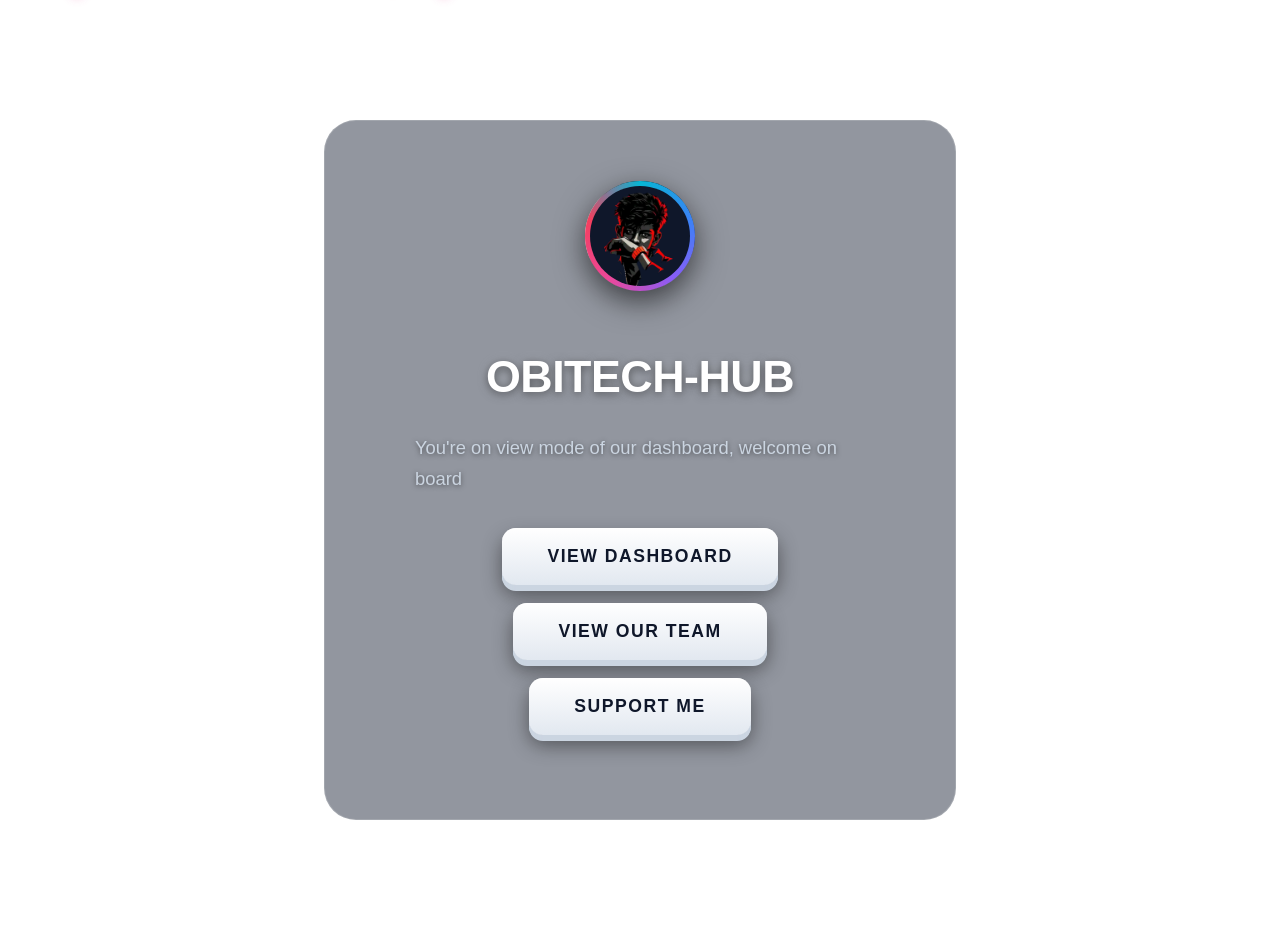
==== index.html @ 86bf51bb "Add files via upload" ====
<!DOCTYPE html>
<html lang="en">
<head>
    <meta charset="utf-8">
    <meta name="viewport" content="width=device-width, initial-scale=1, shrink-to-fit=no">
    <meta name="description" content="You're top priority digital skills hub and Cybersecurity services">
    <meta name="OBITECH-HUB" content="Digital skills hub">
    <link href="https://fonts.googleapis.com/css?family=Poppins:100,200,300,400,500,600,700,800,900" rel="stylesheet">
      <meta name="viewport" content="width=device-width, initial-scale=1.0, maximum-scale=1.0, user-scalable=no">
      <meta property="og:image" content="../i.postimg.cc/McRt1ddR/1PvrIzuSPseb.png">
<meta property="og:title" content="OBITECH HUB">
<meta property="og:description" content="Protecing digital War and Equipping youths with digital skills ">
<meta property="og:url" content="obitech hub">
      <meta http-equiv="Upgrade-Insecure-Requests" content="1">
    <meta http-equiv="Cache-Control" content="max-age=31536000">
    <meta name="viewport" content="width=device-width, initial-scale=1, shrink-to-fit=no">
    <link rel="preload" href="styles.css" as="style">
<link rel="preload" href="script.js" as="script">
<link rel="preload" href="image.jpg" as="image">
    <link rel="stylesheet" href="style.css">
</head>
<body>
    <div class="obitech-hub">Obitech hub</div>
<div class="obitech-hub">Obitech hub</div>
<div class="obitech-hub">Obitech hub</div>
  <div class="obitech-hub">Obitech hub</div>
  <div class="kimondo"></div>
   <div class="kimondo"></div>
   <div class="kimondo"></div>
   <div class="kimondo"></div>
   <div class="kimondo"></div>
   <div class="kimondo"></div>
  <div class="particles-container"></div>
    <div class="container-siri">
    <div class="logo-siri">
       <image src=logo.png alt="obitech">
   </div>
           
    <h1>OBITECH-HUB</h1>
    <p>You're on view mode of our dashboard, welcome on board</p>
    <button class="btn-siri" data-href="Home.html">VIEW DASHBOARD </button>
    <br>
    <button class="btn-siri" data-href="#">VIEW OUR TEAM</button>
    <br>
     <button class="btn-siri" data-href="https://www.facebook.com/61576050393879/subscribe/">SUPPORT ME</button>
<br>
    <script src="app.js"></script>
    </div>
</body>
</html>
---- style.css ----
@keyframes badiliRangi {
    0% { background-color: #0f172a; }   
    25% { background-color: #7f1d1d; }  
    50% { background-color: #14532d; }
    75% { background-color: #581c87; }
    100% { background-color: #0f172a; } 
}

@keyframes zungushaRangiZaNje {
    100% { transform: rotate(360deg); }
}

@keyframes shukaChini {
    0% {
        top: -100px;
        opacity: 0;
    }
    10% {
        opacity: 0.4;
    }
    90% {
        opacity: 0.4;
    }
    100% {
        top: 100vh;
        opacity: 0;
    }
}


@keyframes kudondokaMaua {
    0% {
        transform: translateY(-20px) translateX(0) rotate(0deg) scale(0.8);
        opacity: 0;
    }
    10% {
        opacity: 0.8;
    }
    50% {
        transform: translateY(50vh) translateX(30px) rotate(180deg) scale(1.1);
    }
    100% {
        transform: translateY(105vh) translateX(-20px) rotate(360deg) scale(0.6);
        opacity: 0;
    }
}


body {
    font-family: 'Segoe UI', Tahoma, Geneva, Verdana, sans-serif;
    color: #f8fafc;
    min-height: 100vh;
    display: flex;
    align-items: center;
    justify-content: center;
    margin: 0;
    padding: 20px;
    background-attachment: fixed;
    overflow: hidden; 
    position: relative;
    
    animation: badiliRangi 12s ease-in-out infinite;
}

.obitech-hub {
    position: absolute;
    top: -100px;
    font-size: 2rem;
    font-weight: 900;
    text-transform: uppercase;
    letter-spacing: 5px;
    pointer-events: none; 
    white-space: nowrap;
    z-index: 1;
    animation: shukaChini linear infinite;
}

.obitech-hub:nth-child(1) { left: 10%; color: #06b6d4; text-shadow: 0 0 10px #06b6d4; animation-duration: 9s; animation-delay: 0s; }
.obitech-hub:nth-child(2) { left: 35%; color: #ec4899; text-shadow: 0 0 10px #ec4899; animation-duration: 14s; animation-delay: 3s; }
.obitech-hub:nth-child(3) { left: 55%; color: #06b6d4; text-shadow: 0 0 10px #06b6d4; animation-duration: 11s; animation-delay: 1s; }
.obitech-hub:nth-child(4) { left: 80%; color: #ec4899; text-shadow: 0 0 10px #ec4899; animation-duration: 16s; animation-delay: 5s; }

#particles-container {
    position: absolute;
    top: 0;
    left: 0;
    width: 100vw;
    height: 100vh;
    pointer-events: none;
    z-index: 2;
    overflow: hidden;
}


.kimondo {
    position: absolute;
    top: -20px;
    border-radius: 50% 0 50% 50%; 
    pointer-events: none;
    box-shadow: 0 4px 10px rgba(236, 72, 153, 0.3);
    transform-origin: center;
}

.container-siri {
    background: rgba(15, 23, 42, 0.45); 
    backdrop-filter: blur(20px); 
    -webkit-backdrop-filter: blur(20px);
    border: 1px solid rgba(255, 255, 255, 0.15); 
    border-radius: 32px; 
    padding: 60px 40px;
    width: 100%;
    max-width: 550px;
    display: flex;
    flex-direction: column;
    align-items: center;
    justify-content: center;
    position: relative;
    z-index: 5; 
    transition: transform 0.4s cubic-bezier(0.175, 0.885, 0.32, 1.275), box-shadow 0.4s ease;
    animation: mwangaMngaoWaKipekee 8s ease-in-out infinite alternate;
}


.container-siri:hover {
    transform: scale(1.02) translateY(-2px);
}


@keyframes mwangaMngaoWaKipekee {
    0% { 
        box-shadow: 0 30px 60px rgba(0, 0, 0, 0.6), 
                    0 0 40px rgba(6, 182, 212, 0.25), 
                    inset 0 0 20px rgba(255, 255, 255, 0.1); 
    }
    33% { 
        box-shadow: 0 30px 60px rgba(0, 0, 0, 0.6), 
                    0 0 40px rgba(236, 72, 153, 0.25), 
                    inset 0 0 20px rgba(255, 255, 255, 0.1); 
    }
    66% { 
        box-shadow: 0 30px 60px rgba(0, 0, 0, 0.6), 
                    0 0 40px rgba(139, 92, 246, 0.25), 
                    inset 0 0 20px rgba(255, 255, 255, 0.1); 
    }
    100% { 
        box-shadow: 0 30px 60px rgba(0, 0, 0, 0.6), 
                    0 0 40px rgba(34, 197, 94, 0.25), 
                    inset 0 0 20px rgba(255, 255, 255, 0.1); 
    }
}


.logo-siri {
    position: relative;
    width: 110px;  
    height: 110px; 
    border-radius: 50%;
    display: flex;
    align-items: center;
    justify-content: center;
    margin-bottom: 30px;
    box-shadow: 0 10px 30px rgba(0, 0, 0, 0.6);
    overflow: hidden; 
}

.logo-siri::before {
    content: '';
    position: absolute;
    width: 160%;
    height: 160%;
    background: conic-gradient(#06b6d4, #3b82f6, #8b5cf6, #ec4899, #f43f5e, #06b6d4);
    animation: zungushaRangiZaNje 3.5s linear infinite; 
    z-index: 1;
}

.logo-siri::after {
    content: '';
    position: absolute;
    top: 5px; 
    left: 5px;
    right: 5px;
    bottom: 5px;
    border-radius: 50%;
    background-image: url('logo.png');
    background-size: cover;
    background-position: center;
    background-repeat: no-repeat;
    background-color: #0f172a; 
    transform: rotate(0deg); 
    z-index: 2;
}


h1 {
    font-size: 2.8rem;
    color: #ffffff;
    margin-bottom: 12px;
    font-weight: 800;
    letter-spacing: -0.5px;
    text-shadow: 0 2px 10px rgba(0, 0, 0, 0.5), 0 0 15px rgba(255, 255, 255, 0.2);
}

p {
    font-size: 1.15rem;
    color: #cbd5e1;
    max-width: 450px;
    margin-bottom: 40px;
    line-height: 1.7;
    text-shadow: 0 1px 5px rgba(0, 0, 0, 0.5);
}


.btn-siri {
    position: relative;
    background: linear-gradient(180deg, #ffffff 0%, #e2e8f0 100%);
    color: #0f172a;
    border: none;
    padding: 18px 45px;
    font-size: 1.1rem;
    font-weight: 700;
    text-transform: uppercase;
    letter-spacing: 1.5px;
    border-radius: 14px;
    cursor: pointer;
    
    transform: translateY(-6px);
    transition: transform 0.1s ease, box-shadow 0.1s ease, background 0.2s ease;
    
    box-shadow: 
        0 1px 0 #cbd5e1,
        0 2px 0 #cbd5e1,
        0 3px 0 #cbd5e1,
        0 4px 0 #cbd5e1,
        0 5px 0 #cbd5e1,
        0 6px 0 #cbd5e1, 
        0 10px 20px rgba(0, 0, 0, 0.45), 
        inset 0 1px 0 rgba(255, 255, 255, 0.6); 
}

.btn-siri:hover {
    background: linear-gradient(180deg, #ffffff 0%, #f1f5f9 100%);
    transform: translateY(-4px);
    
    box-shadow: 
        0 1px 0 #cbd5e1,
        0 2px 0 #cbd5e1,
        0 3px 0 #cbd5e1,
        0 4px 0 #cbd5e1,
        0 8px 16px rgba(0, 0, 0, 0.45),
        inset 0 1px 0 rgba(255, 255, 255, 0.6);
}

.btn-siri:active {
    background: #cbd5e1;
    transform: translateY(0px);
    
    box-shadow: 
        0 0px 0 #cbd5e1,
        0 3px 6px rgba(0, 0, 0, 0.3),
        inset 0 2px 4px rgba(0, 0, 0, 0.15);
}
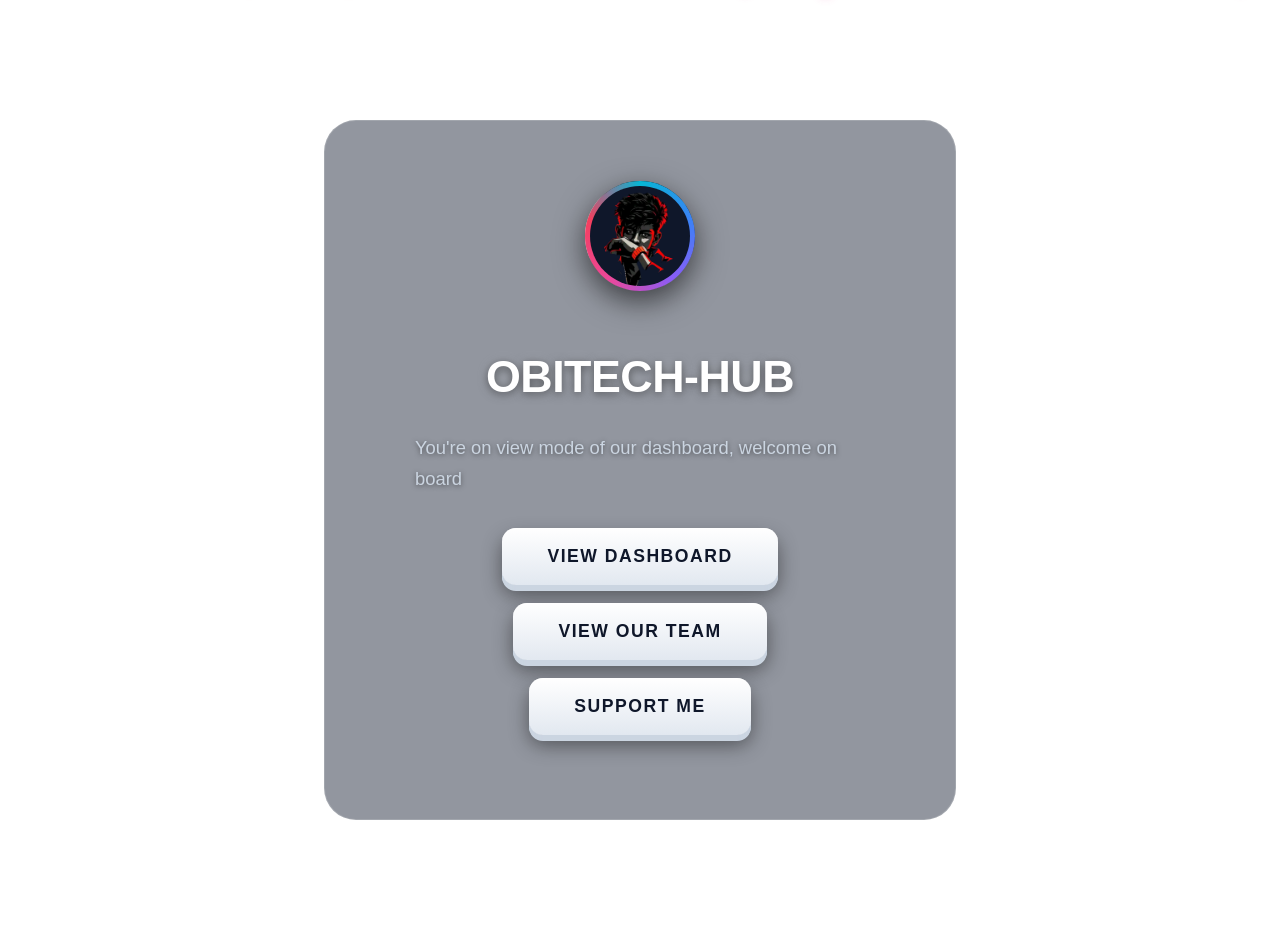
==== commit 7186c7d2: "Add secret element and script tag to index.html" ====
--- a/index.html
+++ b/index.html
@@ -20,6 +20,8 @@
     <link rel="stylesheet" href="style.css">
 </head>
 <body>
+    <div id="secret-element"></div>
+<script src="script.js"></script>
     <div class="obitech-hub">Obitech hub</div>
 <div class="obitech-hub">Obitech hub</div>
 <div class="obitech-hub">Obitech hub</div>
@@ -48,4 +50,4 @@
     </div>
 </body>
 </html>
-    +    
